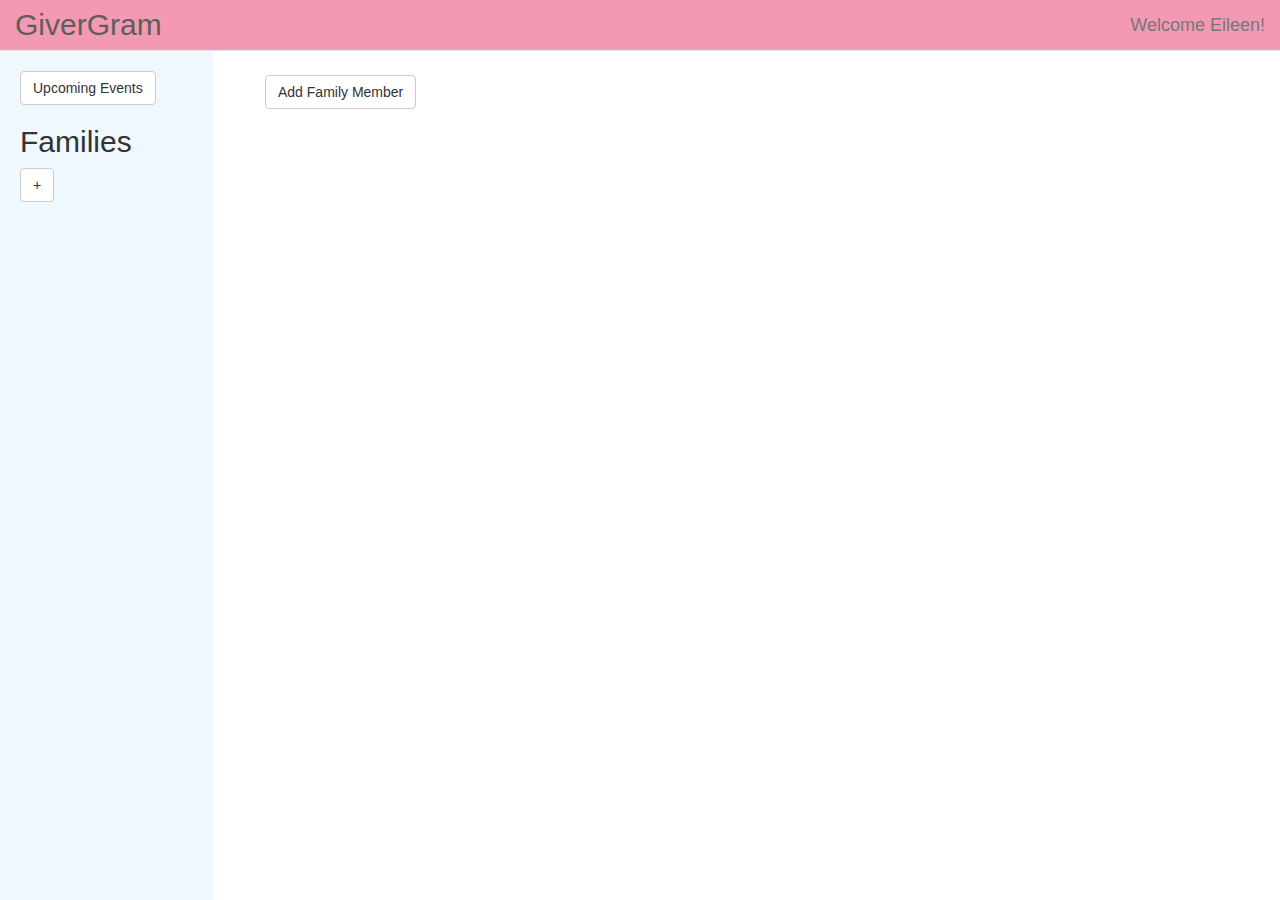
==== famtree.html @ 8539cce8 "relationship added" ====
<!DOCTYPE html>
<html>
<head>
  	<title>GiverGram</title>
  	<link rel="stylesheet" href="main_layout.css"/>
  	<link rel="stylesheet" href="tree.css"/>
	<link rel="stylesheet" href="http://maxcdn.bootstrapcdn.com/bootstrap/3.3.6/css/bootstrap.min.css">
  	<!-- jQuery library -->
	<script src="https://ajax.googleapis.com/ajax/libs/jquery/1.12.0/jquery.min.js"></script>

	<!-- Latest compiled JavaScript -->
	<script src="http://maxcdn.bootstrapcdn.com/bootstrap/3.3.6/js/bootstrap.min.js"></script>

	<script type="text/javascript" src="add_family_member.js"></script>
	

</head>
</body>
<ol id="header"></ol>

<div class="container">   
		<div class="row">
		<div class="col-sm-3 col-md-2"></div>
		<div class="col-sm-9 col-md-10"> 
<div class="tree" id="treepage">
 		<div id="childappend"> 
	</div>


	<input type="button" class="btn btn-default" id="btnAddFamilyMember" value="Add Family Member"></input>

</div>

</div>
</div>


<script type="text/javascript">
$( "#header" ).load( "index.html" );
</script>
</body>
</html>

<div id="popoverAddFamilyMember" class="hide">
		<h2>Add Family Member</h2><br>
		<form>
			<h4>Name:</h4>
			<input id='namefammember' type='text' placeholder='Name'/><br><br>
			<h4>Relationship to your Child</h4>

			<h4>Birthday:</h4>
			<input id='monthfammember' type='number' min='1' max='12' step='1' placeholder='Month'/>
			<input id='dayfammember' type='number' min='1' max='31' step='1' placeholder='Day'/>
			<input id='yearfammember' type='number' min='1900' max='2016' step='1' placeholder='Year'/><br><br>
			<h4>Email</h4>
			<input id='emailfammember' type='text' placeholder='Email'/><br><br>
			<input type="button" class="btn btn-default" id="btnOkFamMember" value="Okay"></input>
		</form>
	</div>
---- main_layout.css ----
#banner{
	background-color: #f499b4;
	font-family: Avenir Black, Helvetica, Sans-Serif;
}

#sidebar{
	top: 51px;
	left: 0px;
	background-color: #F0F8FF;
	padding: 20px;
	height: 100vh;
	position: fixed;
	font-family: Avenir Black, Helvetica, Sans-Serif;
}
#events_table{
	top: 60px;
	position: relative;
	font-family: Avenir Black, Helvetica, Sans-Serif;
	z-index: -1;
}
#logo{
	font-size: 30px;
}
#title{
	top: 60px;
	position: relative;
	font-family: Avenir Black, Helvetica, Sans-Serif;
	z-index: -1;
}
.popover{
	width: 300px;
}

/* Popover Header */
.popover-title {
    color:black; 
    text-align:center;
    font-family: Avenir Black, Helvetica, Sans-Serif;
}
/* Popover Body */
.popover-content {
    background-color: #F0F8FF;
    color: black;
    padding: 25px;
    font-family: Avenir Black, Helvetica, Sans-Serif;
}
#btnAddEvent{
	position: relative;
	top: 50px;
	z-index: 0;
}


/*#banner{
	background-color:#f499b4;
	height:50px;
	width:100%;
	top:0px;
	left:0px;
	position:fixed;

}
#welcome{
	position:absolute;
	right:5px;
}
#logo{
	float:left;
	position:absolute;
}
#sidebar{
	left:0px;
	height:100vh;
	position:fixed;
	top:50px;
	background-color:#F0F8FF;
	width:250px;
	font-family: Avenir Black, Sans Serif;
}

#events_button{
    background-color: #f499b4; 
    color: white;
    padding: 10px 22px;
    text-align: center;
    text-decoration: none;
    display: inline-block;
    font-size: 24px;
    border-radius: 5px;
    border-color: grey;
    font-family: Avenir Black, Sans Serif;
}

#btnAddFamily{
    background-color: #f499b4; 
    color: white;
    padding: 0px 10px;
    text-align: center;
    text-decoration: none;
    display: inline-block;
    font-size: 30px;
    border-radius: 5px;
    border-color: grey;

}

body{
	padding-top:65px;
}
#families{
	position:relative;
	font-size:24px;
}

#container{
	text-align:center;
	position:absolute;

	width:100%;
	

}

#sidebar_order{
	text-align:center;
	width:inherit;
}
#child{
	position:relative;
	text-align:center;
	width:100%;
}
#events_table{
	margin-top:50px;
	vertical-align: center;
	text-align: left;
	width:700px;
	border-collapse: collapse;
	font-family: Avenir Black Sans-Serif;
}
#logo{
	font-size: 40px;
	color: white;
	padding-left: 5px;
	font-family: Avenir Black Sans-Serif;
}
#welcome{
	font-size: 24px;
	color: white;
	top: 10px;
	font-family: Avenir Black Sans-Serif;
}
tr.no_border td{
	border: 0;
}
tr.border {
	border: 1px solid black;
}

td.wishlist{
	text-align: left;
}
#main{
	position:fixed;
	overflow:scroll;
	left:150px;
	top:50px;
	width:100%;
	height:100%;
}
#upcoming_events{
	text-align: left
}

.dialog{
	border:2px solid #666;
	padding:10px;
	background:#F0F8FF;
	position:absolute;
	display:none;
	color: #666;
	height: 200px;
	width: 300px;
	margin-left: 25%;
}

.dialogTitle{
	font-size: 24px;
}

*/
---- tree.css ----
/*Now the CSS*/
* {margin: 0; padding: 0;}

#treepage{
	top:65px;
	position:relative;
}

.tree ul {
	padding-top: 20px; position: relative;
	
	transition: all 0.5s;
	-webkit-transition: all 0.5s;
	-moz-transition: all 0.5s;
}

.tree li {
	float: left; text-align: center;
	list-style-type: none;
	position: relative;
	padding: 20px 5px 0 5px;
	
	transition: all 0.5s;
	-webkit-transition: all 0.5s;
	-moz-transition: all 0.5s;
}

/*We will use ::before and ::after to draw the connectors*/

.tree li::before, .tree li::after{
	content: '';
	position: absolute; top: 0; right: 50%;
	border-top: 1px solid #ccc;
	width: 50%; height: 20px;
}
.tree li::after{
	right: auto; left: 50%;
	border-left: 1px solid #ccc;
}

/*We need to remove left-right connectors from elements without 
any siblings*/
.tree li:only-child::after, .tree li:only-child::before {
	display: none;
}

/*Remove space from the top of single children*/
.tree li:only-child{ padding-top: 0;}

/*Remove left connector from first child and 
right connector from last child*/
.tree li:first-child::before, .tree li:last-child::after{
	border: 0 none;
}
/*Adding back the vertical connector to the last nodes*/
.tree li:last-child::before{
	border-right: 1px solid #ccc;
	border-radius: 0 5px 0 0;
	-webkit-border-radius: 0 5px 0 0;
	-moz-border-radius: 0 5px 0 0;
}
.tree li:first-child::after{
	border-radius: 5px 0 0 0;
	-webkit-border-radius: 5px 0 0 0;
	-moz-border-radius: 5px 0 0 0;
}

/*Time to add downward connectors from parents*/
.tree ul ul::before{
	content: '';
	position: absolute; top: 0; left: 50%;
	border-left: 1px solid #ccc;
	width: 0; height: 20px;
}

.tree li a{
	border: 1px solid #ccc;
	padding: 5px 10px;
	text-decoration: none;
	color: #666;
	font-family: arial, verdana, tahoma;
	font-size: 11px;
	display: inline-block;
	
	border-radius: 5px;
	-webkit-border-radius: 5px;
	-moz-border-radius: 5px;
	
	transition: all 0.5s;
	-webkit-transition: all 0.5s;
	-moz-transition: all 0.5s;
}

/*Time for some hover effects*/
/*We will apply the hover effect the the lineage of the element also*/
.tree li a:hover, .tree li a:hover+ul li a {
	background: #c8e4f8; color: #000; border: 1px solid #94a0b4;
}
/*Connector styles on hover*/
.tree li a:hover+ul li::after, 
.tree li a:hover+ul li::before, 
.tree li a:hover+ul::before, 
.tree li a:hover+ul ul::before{
	border-color:  #94a0b4;
}
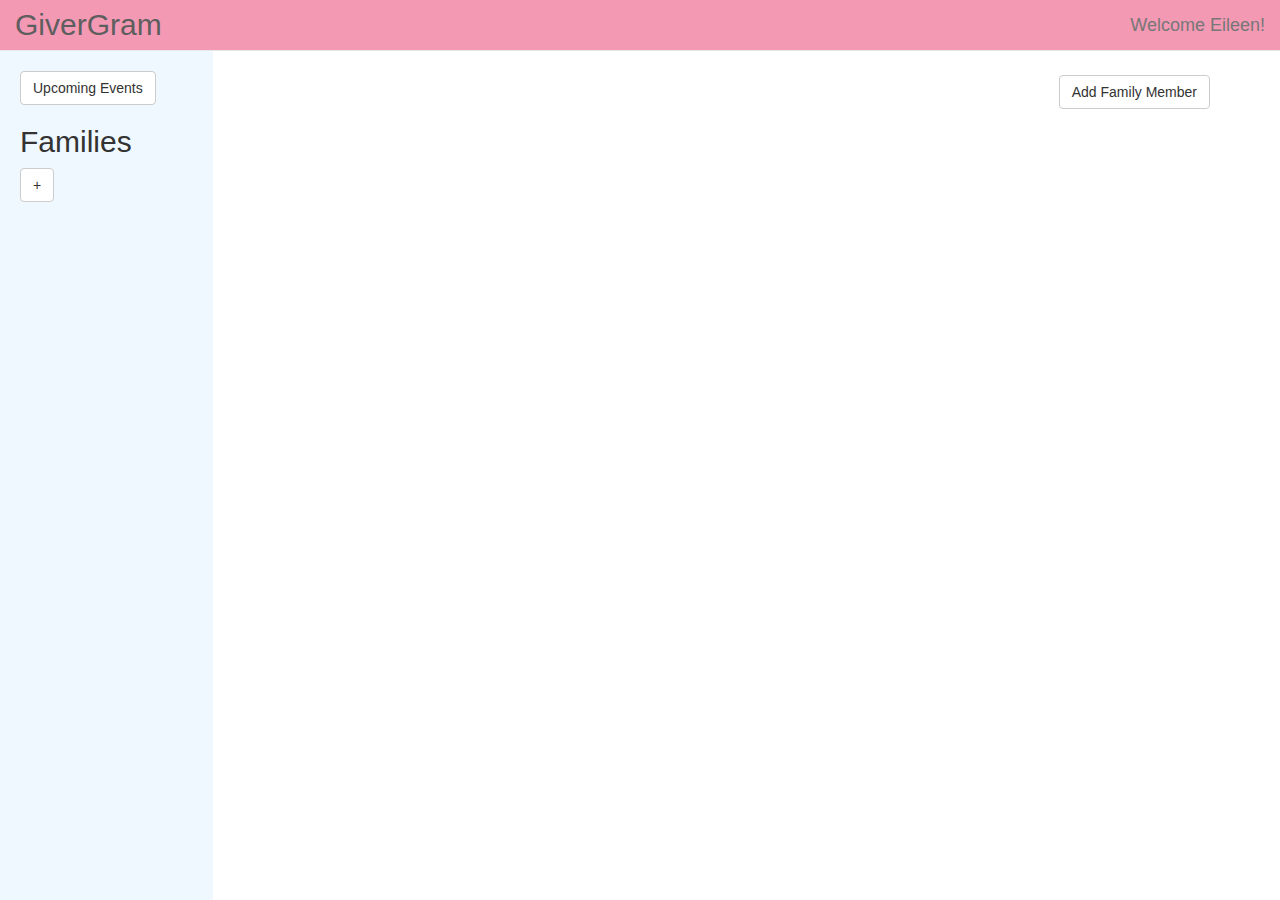
==== commit fb2e621a: "some layout stuff" ====
--- a/famtree.html
+++ b/famtree.html
@@ -19,35 +19,38 @@
 <ol id="header"></ol>
 
 <div class="container">   
-		<div class="row">
-		<div class="col-sm-3 col-md-2"></div>
+	<div class="row">
+		<div class="col-sm-3 col-md-2"></div>		
 		<div class="col-sm-9 col-md-10"> 
-<div class="tree" id="treepage">
- 		<div id="childappend"> 
+			<div class="tree" id="treepage">
+ 				<div id="childappend"></div>
+				<input type="button" class="btn btn-default" id="btnAddFamilyMember" value="Add Family Member"></input>
+
+			</div>
+		</div>
 	</div>
 
 
-	<input type="button" class="btn btn-default" id="btnAddFamilyMember" value="Add Family Member"></input>
-
-</div>
-
-</div>
-</div>
-
-
-<script type="text/javascript">
-$( "#header" ).load( "index.html" );
-</script>
-</body>
-</html>
-
-<div id="popoverAddFamilyMember" class="hide">
+	<div id="popoverAddFamilyMember" class="hide">
 		<h2>Add Family Member</h2><br>
 		<form>
 			<h4>Name:</h4>
 			<input id='namefammember' type='text' placeholder='Name'/><br><br>
 			<h4>Relationship to your Child</h4>
-
+			<div class="radio">
+  				<label><input type="radio" name="optradio" value="child">Child</label>
+			</div>
+			<div class="radio">
+  				<label><input type="radio" name="optradio" value="spouse">Spouse</label>
+			</div>		
+<!-- 			<div class="dropdown">
+			  <button class="btn btn-primary dropdown-toggle" type="button" data-toggle="dropdown" aria-expanded="true" aria-haspopup="true">Choose Relationship
+			  <span class="caret"></span></button>
+			  <ul class="dropdown-menu" role="menu">
+			    <li><a href="#">Child</a></li>
+			    <li><a href="#">Spouse</a></li>
+			  </ul>
+			</div> -->
 			<h4>Birthday:</h4>
 			<input id='monthfammember' type='number' min='1' max='12' step='1' placeholder='Month'/>
 			<input id='dayfammember' type='number' min='1' max='31' step='1' placeholder='Day'/>
@@ -56,4 +59,12 @@
 			<input id='emailfammember' type='text' placeholder='Email'/><br><br>
 			<input type="button" class="btn btn-default" id="btnOkFamMember" value="Okay"></input>
 		</form>
-	</div>+	</div>
+</div>
+
+<script type="text/javascript">
+$( "#header" ).load( "header.html" );
+</script>
+</body>
+</html>
+
--- a/main_layout.css
+++ b/main_layout.css
@@ -30,7 +30,12 @@
 .popover{
 	width: 300px;
 }
-
+.bottomRight{
+	position:absolute;
+	top:0;
+	left:0;
+	width:100%;
+}
 /* Popover Header */
 .popover-title {
     color:black; 
@@ -49,6 +54,11 @@
 	top: 50px;
 	z-index: 0;
 }
+#btnAddFamilyMember{
+	position: relative;
+	float: right;
+}
+
 
 
 /*#banner{
